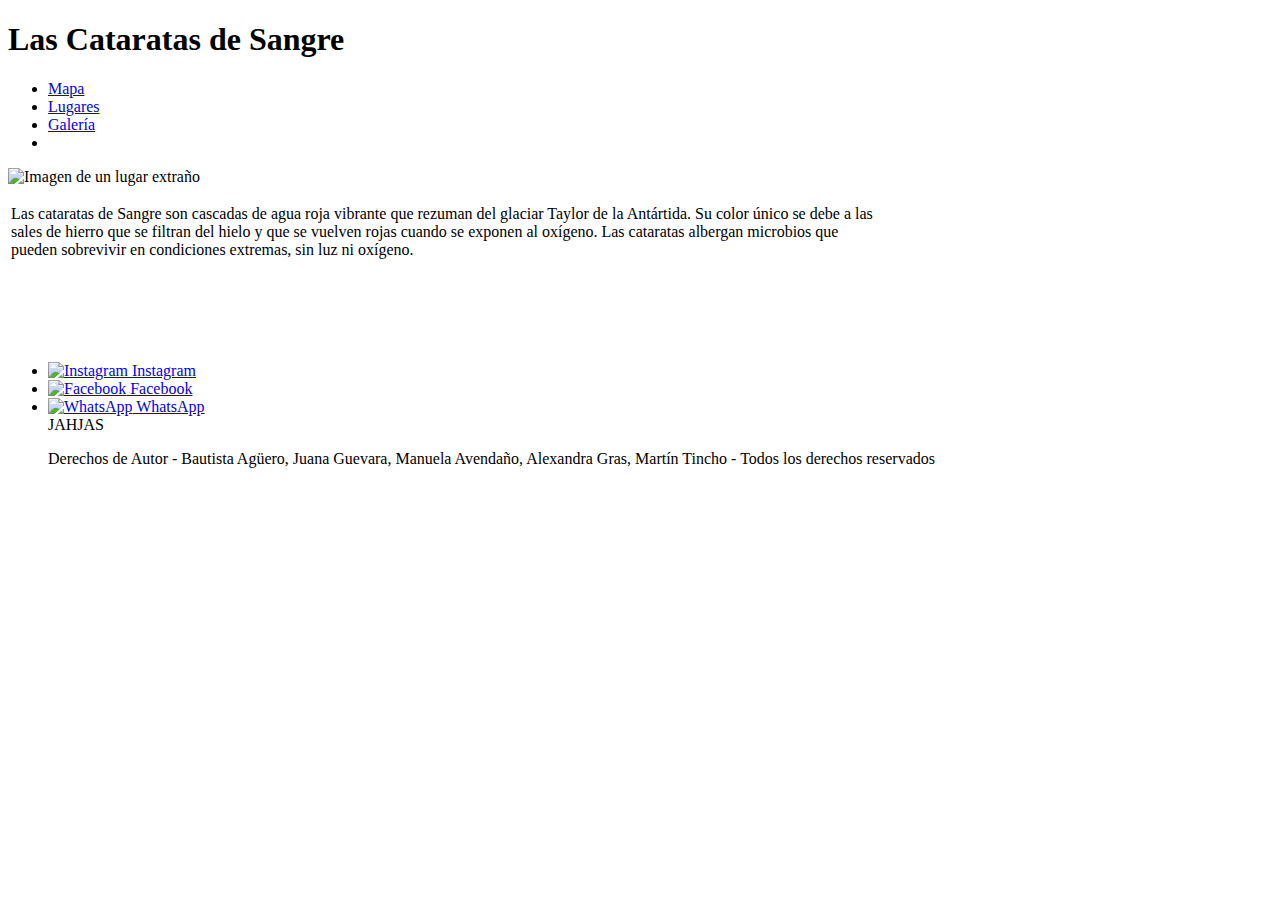
==== Cataratas de Sangre INDEX.html @ 381906ae "Add files via upload" ====
<!DOCTYPE html>
<html lang="es">
<head>
  <meta charset="UTF-8">
  <meta name="viewport" content="width=device-width, initial-scale=1.0">
  <title>Las Cataratas de Sangre</title>
  <link rel="stylesheet" href="assets/style.css">
</head>
<body style="background-image: url(images/Cataratas\ de\ Sangre\ 2.jpeg);">
  <header>
    <h1>Las Cataratas de Sangre</h1>
  </header>

  <nav>
    <ul>
      <li><a href="https://www.google.com/maps/place/Blood+Falls/@-77.6147116,160.2154651,7.5z/data=!4m6!3m5!1s0xaf741f7acd0ee6ab:0x4f6c05617c018584!8m2!3d-77.716667!4d162.266667!16s%2Fm%2F05zqv7d?entry=ttu">Mapa</a></li>
      <li><a href="#">Lugares</a></li>
      <li><a href="https://www.google.com/maps/place/Blood+Falls/@-77.716667,162.266667,3a,75y,90t/data=!3m8!1e2!3m6!1sAF1QipN_ZukFqiA0jCesHTdR3A7OkWO8MiB3T4EgSkh2!2e10!3e12!6shttps:%2F%2Flh5.googleusercontent.com%2Fp%2FAF1QipN_ZukFqiA0jCesHTdR3A7OkWO8MiB3T4EgSkh2%3Dw146-h86-k-no!7i2968!8i1740!4m7!3m6!1s0xaf741f7acd0ee6ab:0x4f6c05617c018584!8m2!3d-77.716667!4d162.266667!10e5!16s%2Fm%2F05zqv7d?entry=ttu">Galería</a></li>
      <li><a hrefContacto></a></li>
    </ul>
  </nav>

  <img class="centered-image" src="images/Cataratas de Sangre 3.jpeg" alt="Imagen de un lugar extraño">

  <table style="width: 100%;">
    <tr>
        <td style="width: 68%; vertical-align: top;">
            <div class="párrafo">
                <p>Las cataratas de Sangre son cascadas de agua roja vibrante que rezuman del glaciar Taylor de la Antártida. Su color único se debe a las sales de hierro que se filtran del hielo y que se vuelven rojas cuando se exponen al oxígeno. Las cataratas albergan microbios que pueden sobrevivir en condiciones extremas, sin luz ni oxígeno.</p>
            </div>
        </td>
        <td style="width: 30%; text-align: right;">
            <div class="google-maps">
                <iframe class="google-maps" src="https://www.google.com/maps/embed?pb=!1m18!1m12!1m3!1d3395.2754649502644!2d162.25636730250787!3d-77.71666204251198!2m3!1f0!2f0!3f0!3m2!1i1024!2i768!4f13.1!3m3!1m2!1s0xaf741f7acd0ee6ab%3A0x4f6c05617c018584!2sBlood%20Falls!5e0!3m2!1sen!2sar!4v1697646030001!5m2!1sen!2sar" width="100%" height="100%" style="border: 10px" allowfullscreen="" loading="lazy" referrerpolicy="no-referrer-when-downgrade"></iframe>
                <!-- Aquí puedes incrustar el código de Google Maps para mostrar la ubicación -->
            </div>
        </td>
    </tr>
</table>
  <footer>
    <ul>
      <li><a href="#"><img src="images/Instagram icon.jpeg"  style="height: 15px; width: 15px;" alt="Instagram"> Instagram </a></li>
      <li><a href="https://www.facebook.com/permalink.php?id=276268539477953&story_fbid=705436029894533"><img src="images/Facebook icon.jpeg" style="height: 15px; width: 15px;" alt="Facebook"> Facebook</a></li>
      <li><a href="https://chat.whatsapp.com/BCZcLd5vPQv0VGpnJPkd7P"><img src="images/WhatsApp Icon.png" style="height: 15px; width: 15px;" alt="WhatsApp"> WhatsApp </a></li>JAHJAS
      <p> Derechos de Autor - Bautista Agüero, Juana Guevara, Manuela Avendaño, Alexandra Gras, Martín Tincho - Todos los derechos reservados</p>
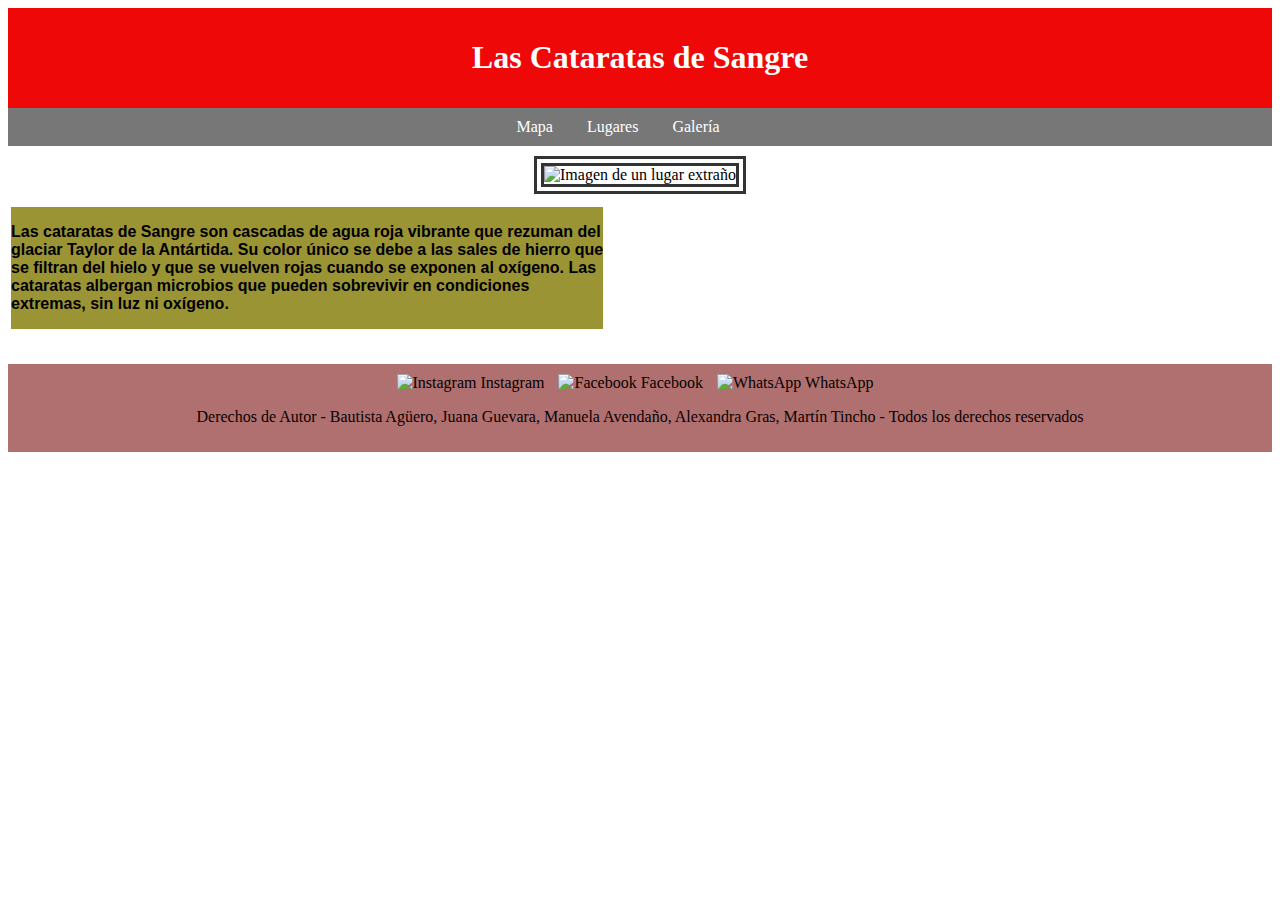
==== commit 6b989a94: "Update Cataratas de Sangre INDEX.html" ====
--- a/Cataratas de Sangre INDEX.html
+++ b/Cataratas de Sangre INDEX.html
@@ -6,7 +6,7 @@
   <title>Las Cataratas de Sangre</title>
   <link rel="stylesheet" href="assets/style.css">
 </head>
-<body style="background-image: url(images/Cataratas\ de\ Sangre\ 2.jpeg);">
+<body style="background-image: url(assets/imagen ict cataratas de sangre 2.jpg);">
   <header>
     <h1>Las Cataratas de Sangre</h1>
   </header>
@@ -14,7 +14,7 @@
   <nav>
     <ul>
       <li><a href="https://www.google.com/maps/place/Blood+Falls/@-77.6147116,160.2154651,7.5z/data=!4m6!3m5!1s0xaf741f7acd0ee6ab:0x4f6c05617c018584!8m2!3d-77.716667!4d162.266667!16s%2Fm%2F05zqv7d?entry=ttu">Mapa</a></li>
-      <li><a href="#">Lugares</a></li>
+      <li><a href="index.html">Lugares</a></li>
       <li><a href="https://www.google.com/maps/place/Blood+Falls/@-77.716667,162.266667,3a,75y,90t/data=!3m8!1e2!3m6!1sAF1QipN_ZukFqiA0jCesHTdR3A7OkWO8MiB3T4EgSkh2!2e10!3e12!6shttps:%2F%2Flh5.googleusercontent.com%2Fp%2FAF1QipN_ZukFqiA0jCesHTdR3A7OkWO8MiB3T4EgSkh2%3Dw146-h86-k-no!7i2968!8i1740!4m7!3m6!1s0xaf741f7acd0ee6ab:0x4f6c05617c018584!8m2!3d-77.716667!4d162.266667!10e5!16s%2Fm%2F05zqv7d?entry=ttu">Galería</a></li>
       <li><a hrefContacto></a></li>
     </ul>
@@ -41,6 +41,6 @@
     <ul>
       <li><a href="#"><img src="images/Instagram icon.jpeg"  style="height: 15px; width: 15px;" alt="Instagram"> Instagram </a></li>
       <li><a href="https://www.facebook.com/permalink.php?id=276268539477953&story_fbid=705436029894533"><img src="images/Facebook icon.jpeg" style="height: 15px; width: 15px;" alt="Facebook"> Facebook</a></li>
-      <li><a href="https://chat.whatsapp.com/BCZcLd5vPQv0VGpnJPkd7P"><img src="images/WhatsApp Icon.png" style="height: 15px; width: 15px;" alt="WhatsApp"> WhatsApp </a></li>JAHJAS
+      <li><a href="https://chat.whatsapp.com/BCZcLd5vPQv0VGpnJPkd7P"><img src="assets/ee994-logo-whatsapp-png.png" style="height: 15px; width: 15px;" alt="WhatsApp"> WhatsApp </a></li>
       <p> Derechos de Autor - Bautista Agüero, Juana Guevara, Manuela Avendaño, Alexandra Gras, Martín Tincho - Todos los derechos reservados</p>
-      +      
--- a/assets/style.css
+++ b/assets/style.css
@@ -0,0 +1,105 @@
+/* Estilos CSS para el encabezado y barra de navegación */
+header {
+    background: #ee0808;
+    padding: 10px;
+    color: #fff;
+    text-align: center;
+  }
+  
+  nav {
+    background: #777;
+    padding: 10px;
+    text-align: center;
+  }
+  
+  nav ul {
+    list-style: none;
+    margin: 0;
+    padding: 0;
+  }
+  
+  nav ul li {
+    display: inline-block;
+    margin-right: 10px;
+  }
+
+ .Icons {
+    display: flex;
+    justify-content: space-between;
+    margin-right: 10px; /* Espacio entre los íconos */
+    width: 30px; /* Tamaño de los íconos */
+    height: 30px;
+}
+  
+  nav ul li a {
+    color: #fff;
+    text-decoration: none;
+    padding: 5px 10px;
+  }
+  
+  /* Estilos CSS para la imagen centrada */
+  .centered-image {
+    display: block;
+    margin: 10px auto;
+    max-width:max-content ;
+    max-height: 50%;
+    border-style: double ;
+    border-color: #333;
+    border-width: 10px;
+  }
+
+  /*Estilo CSS para párrafo*/
+  .párrafo {
+    position: relative;
+    margin-left:0px;
+    margin-right: 32%;
+    background-color: #9b9434;
+    font-family: Arial, Helvetica, sans-serif ;
+    font-weight: bold;
+    font-size: medium;
+    font-style: normal;
+    width: 68%;
+    max-height:20%; 
+    border:10px;
+    overflow: hidden;
+
+  }
+  
+  /* Estilos CSS para la incrustación de Google Maps */
+  .google-map {
+    position: relative;
+    overflow: hidden;
+    margin: 10px auto;
+    text-align: right;
+  }
+  
+  /* Estilos CSS para el footer */
+  footer {
+    background: #7c13139a;
+    padding: 10px;
+    text-align: center;
+    color: #0a0101;
+  }
+  
+  footer ul {
+    list-style: none;
+    margin: 0;
+    padding: 0;
+  }
+  
+  footer ul li {
+    display: inline-block;
+    margin-right: 10px;
+  }
+  
+  footer ul li a {
+    color: #050101;
+    text-decoration: none;
+  }
+ .Icons {
+    display: flex;
+    justify-content: space-between;
+    margin-right: 10px; /* Espacio entre los íconos */
+    width: 30px; /* Tamaño de los íconos */
+    height: 30px;
+}
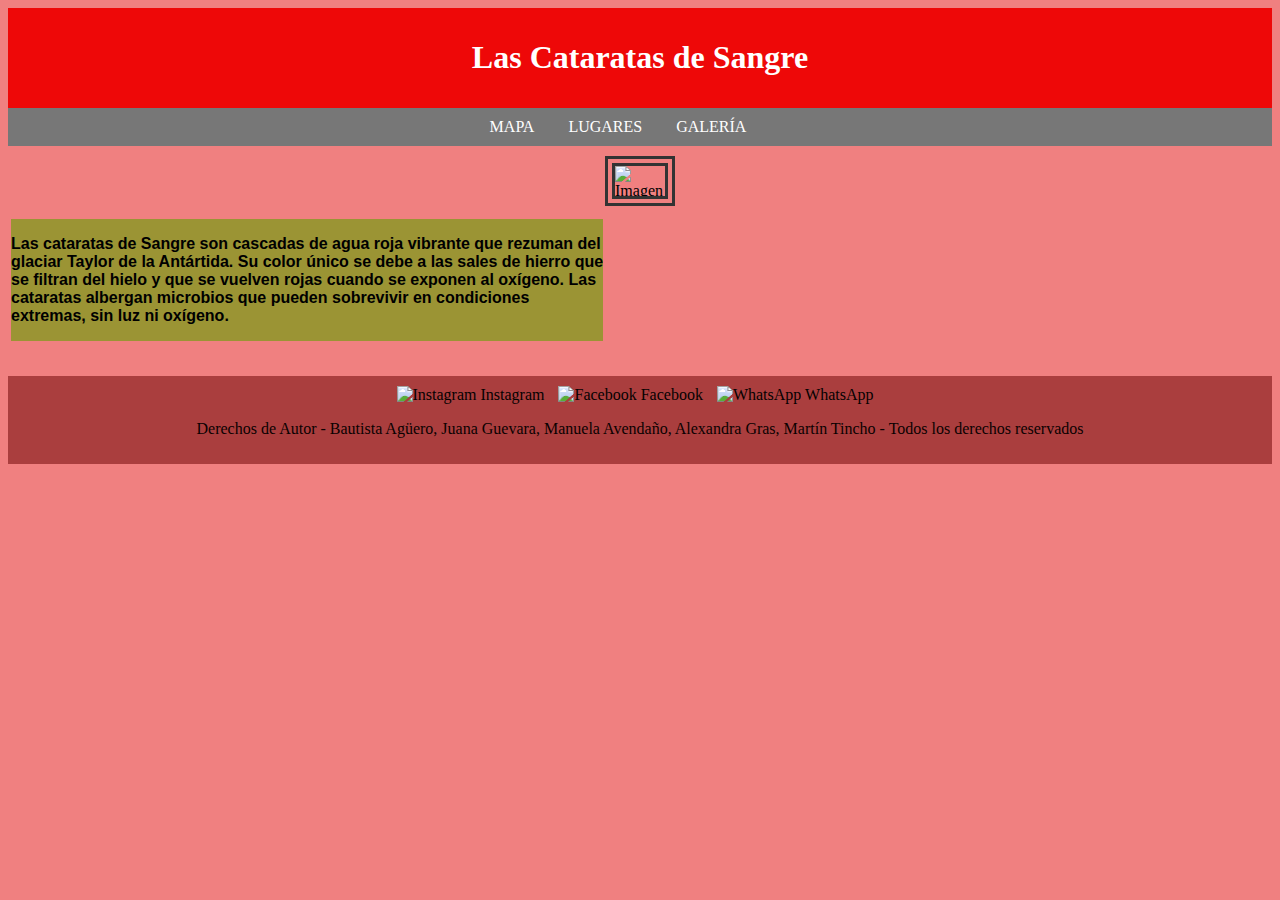
==== commit ecd40c6c: "Update Cataratas de Sangre INDEX.html" ====
--- a/Cataratas de Sangre INDEX.html
+++ b/Cataratas de Sangre INDEX.html
@@ -6,21 +6,21 @@
   <title>Las Cataratas de Sangre</title>
   <link rel="stylesheet" href="assets/style.css">
 </head>
-<body style="background-image: url(assets/imagen ict cataratas de sangre 2.jpg);">
+<body style="background-color: lightcoral">
   <header>
     <h1>Las Cataratas de Sangre</h1>
   </header>
 
   <nav>
     <ul>
-      <li><a href="https://www.google.com/maps/place/Blood+Falls/@-77.6147116,160.2154651,7.5z/data=!4m6!3m5!1s0xaf741f7acd0ee6ab:0x4f6c05617c018584!8m2!3d-77.716667!4d162.266667!16s%2Fm%2F05zqv7d?entry=ttu">Mapa</a></li>
-      <li><a href="index.html">Lugares</a></li>
-      <li><a href="https://www.google.com/maps/place/Blood+Falls/@-77.716667,162.266667,3a,75y,90t/data=!3m8!1e2!3m6!1sAF1QipN_ZukFqiA0jCesHTdR3A7OkWO8MiB3T4EgSkh2!2e10!3e12!6shttps:%2F%2Flh5.googleusercontent.com%2Fp%2FAF1QipN_ZukFqiA0jCesHTdR3A7OkWO8MiB3T4EgSkh2%3Dw146-h86-k-no!7i2968!8i1740!4m7!3m6!1s0xaf741f7acd0ee6ab:0x4f6c05617c018584!8m2!3d-77.716667!4d162.266667!10e5!16s%2Fm%2F05zqv7d?entry=ttu">Galería</a></li>
+      <li><a href="https://www.google.com/maps/place/Blood+Falls/@-77.6147116,160.2154651,7.5z/data=!4m6!3m5!1s0xaf741f7acd0ee6ab:0x4f6c05617c018584!8m2!3d-77.716667!4d162.266667!16s%2Fm%2F05zqv7d?entry=ttu">MAPA</a></li>
+      <li><a href="index.html">LUGARES</a></li>
+      <li><a href="https://www.google.com/maps/place/Blood+Falls/@-77.716667,162.266667,3a,75y,90t/data=!3m8!1e2!3m6!1sAF1QipN_ZukFqiA0jCesHTdR3A7OkWO8MiB3T4EgSkh2!2e10!3e12!6shttps:%2F%2Flh5.googleusercontent.com%2Fp%2FAF1QipN_ZukFqiA0jCesHTdR3A7OkWO8MiB3T4EgSkh2%3Dw146-h86-k-no!7i2968!8i1740!4m7!3m6!1s0xaf741f7acd0ee6ab:0x4f6c05617c018584!8m2!3d-77.716667!4d162.266667!10e5!16s%2Fm%2F05zqv7d?entry=ttu">GALERÍA</a></li>
       <li><a hrefContacto></a></li>
     </ul>
   </nav>
 
-  <img class="centered-image" src="images/Cataratas de Sangre 3.jpeg" alt="Imagen de un lugar extraño">
+  <img class="centered-image" src="assets/imagen ict cataratas de sangre 2.jpg"  style="height: 30px; width: 50px" alt="Imagen de un lugar extraño">
 
   <table style="width: 100%;">
     <tr>
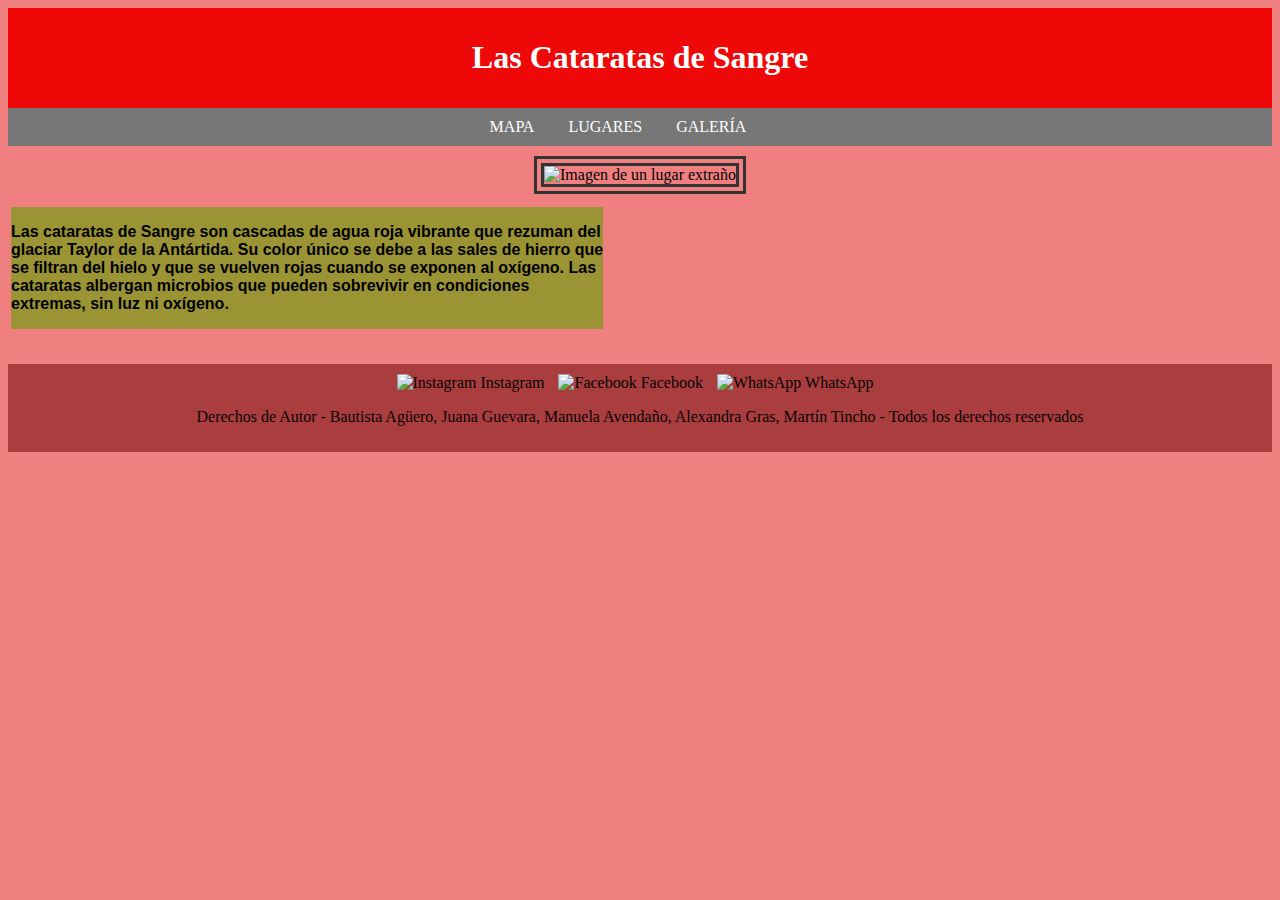
==== commit ef577e27: "Update Cataratas de Sangre INDEX.html" ====
--- a/Cataratas de Sangre INDEX.html
+++ b/Cataratas de Sangre INDEX.html
@@ -20,7 +20,7 @@
     </ul>
   </nav>
 
-  <img class="centered-image" src="assets/imagen ict cataratas de sangre 2.jpg"  style="height: 30px; width: 50px" alt="Imagen de un lugar extraño">
+  <img class="centered-image" src="assets/imagen ict cataratas de sangre 2.jpg"  style="width: 70%" alt="Imagen de un lugar extraño">
 
   <table style="width: 100%;">
     <tr>
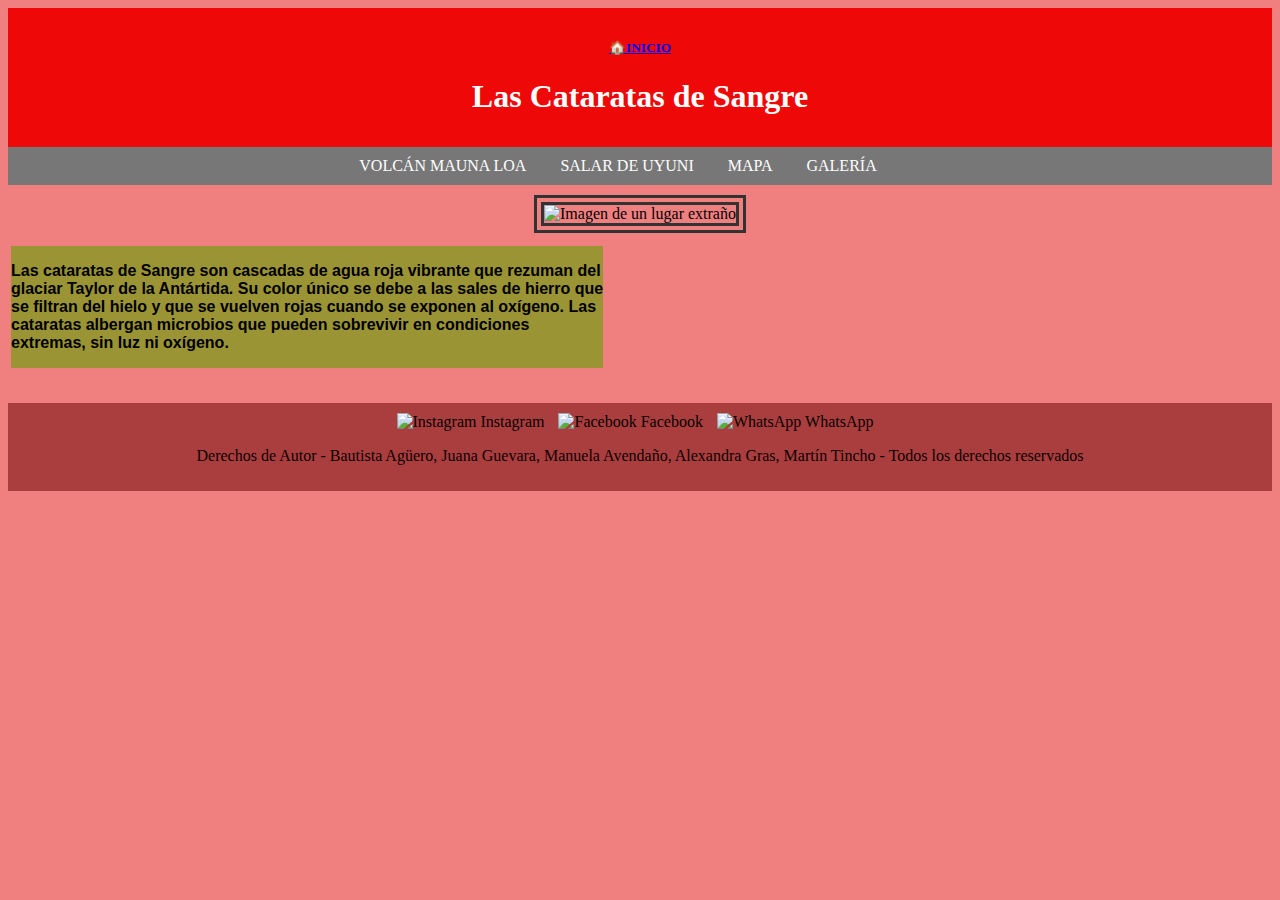
==== commit 58d21970: "Update Cataratas de Sangre INDEX.html" ====
--- a/Cataratas de Sangre INDEX.html
+++ b/Cataratas de Sangre INDEX.html
@@ -8,13 +8,15 @@
 </head>
 <body style="background-color: lightcoral">
   <header>
+     <h5> <a href="index.html"> 🏠INICIO </a></h5>
     <h1>Las Cataratas de Sangre</h1>
   </header>
 
   <nav>
     <ul>
+      <li><a href="index.html">VOLCÁN MAUNA LOA</a></li>
+      <li><a href="WIREFRAMES/el salar de uyuni.html">SALAR DE UYUNI</a></li>
       <li><a href="https://www.google.com/maps/place/Blood+Falls/@-77.6147116,160.2154651,7.5z/data=!4m6!3m5!1s0xaf741f7acd0ee6ab:0x4f6c05617c018584!8m2!3d-77.716667!4d162.266667!16s%2Fm%2F05zqv7d?entry=ttu">MAPA</a></li>
-      <li><a href="index.html">LUGARES</a></li>
       <li><a href="https://www.google.com/maps/place/Blood+Falls/@-77.716667,162.266667,3a,75y,90t/data=!3m8!1e2!3m6!1sAF1QipN_ZukFqiA0jCesHTdR3A7OkWO8MiB3T4EgSkh2!2e10!3e12!6shttps:%2F%2Flh5.googleusercontent.com%2Fp%2FAF1QipN_ZukFqiA0jCesHTdR3A7OkWO8MiB3T4EgSkh2%3Dw146-h86-k-no!7i2968!8i1740!4m7!3m6!1s0xaf741f7acd0ee6ab:0x4f6c05617c018584!8m2!3d-77.716667!4d162.266667!10e5!16s%2Fm%2F05zqv7d?entry=ttu">GALERÍA</a></li>
       <li><a hrefContacto></a></li>
     </ul>
@@ -39,8 +41,8 @@
 </table>
   <footer>
     <ul>
-      <li><a href="#"><img src="images/Instagram icon.jpeg"  style="height: 15px; width: 15px;" alt="Instagram"> Instagram </a></li>
-      <li><a href="https://www.facebook.com/permalink.php?id=276268539477953&story_fbid=705436029894533"><img src="images/Facebook icon.jpeg" style="height: 15px; width: 15px;" alt="Facebook"> Facebook</a></li>
+      <li><a href="#"><img src="assets/instagram-logo-ICT.png"  style="height: 15px; width: 15px;" alt="Instagram"> Instagram </a></li>
+      <li><a href="https://www.facebook.com/permalink.php?id=276268539477953&story_fbid=705436029894533"><img src="assets/facebook-logo-ICT.png" style="height: 15px; width: 15px;" alt="Facebook"> Facebook</a></li>
       <li><a href="https://chat.whatsapp.com/BCZcLd5vPQv0VGpnJPkd7P"><img src="assets/ee994-logo-whatsapp-png.png" style="height: 15px; width: 15px;" alt="WhatsApp"> WhatsApp </a></li>
       <p> Derechos de Autor - Bautista Agüero, Juana Guevara, Manuela Avendaño, Alexandra Gras, Martín Tincho - Todos los derechos reservados</p>
       
